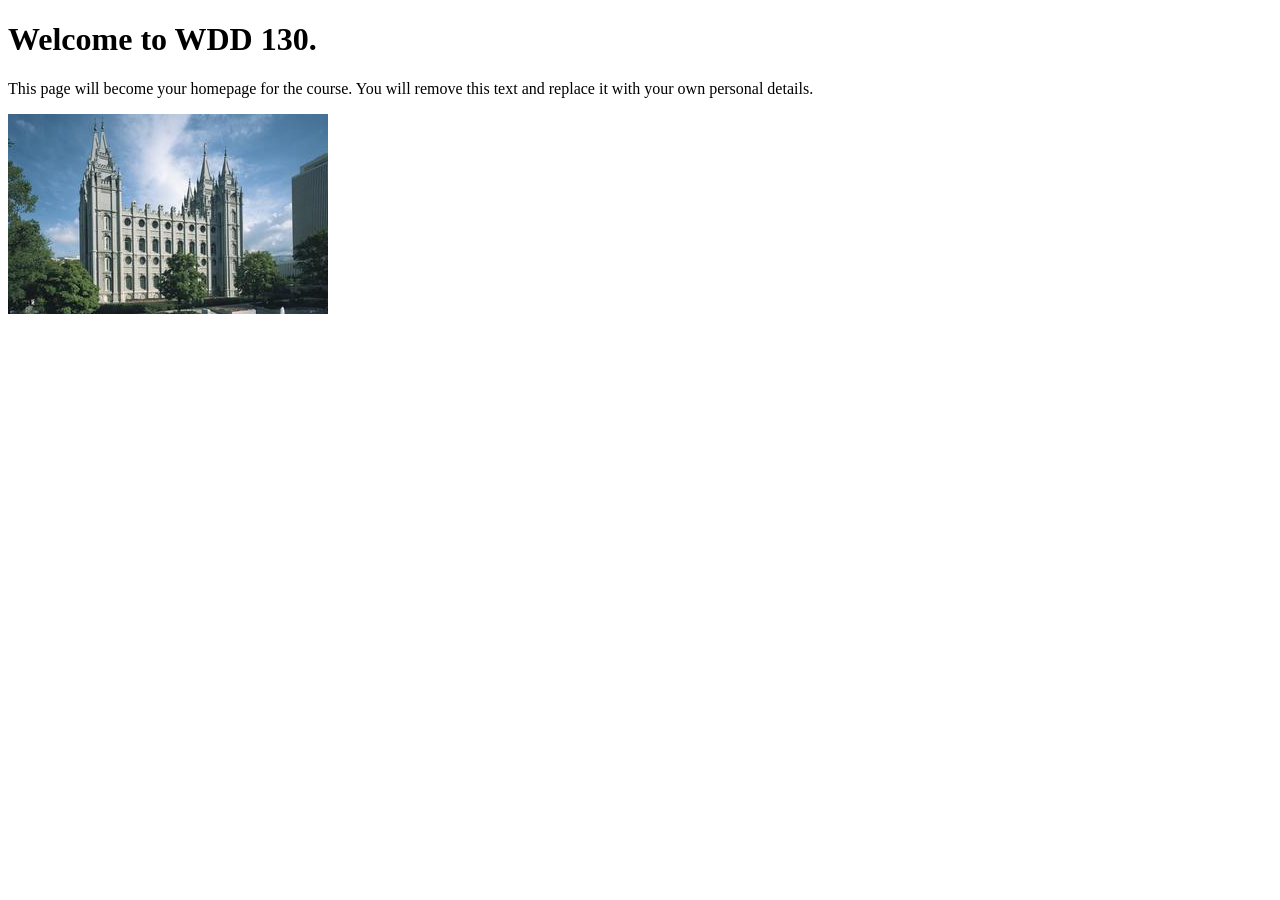
==== index.html @ 5086ca37 "Initial commit" ====
<!DOCTYPE html>
<html lang="en">
<head>
    <meta charset="UTF-8">
    <meta name="viewport" content="width=device-width, initial-scale=1.0">
    <title>WDD 130 | Personal Homepage</title>
</head>
<body>
    <h1>Welcome to WDD 130.</h1>
    <p>This page will become your homepage for the course. You will remove this text and replace it with your own personal details.</p>

    <img src="images/salt-lake-temple.jpg" alt="The Salt Lake Temple.">
</body>
</html>
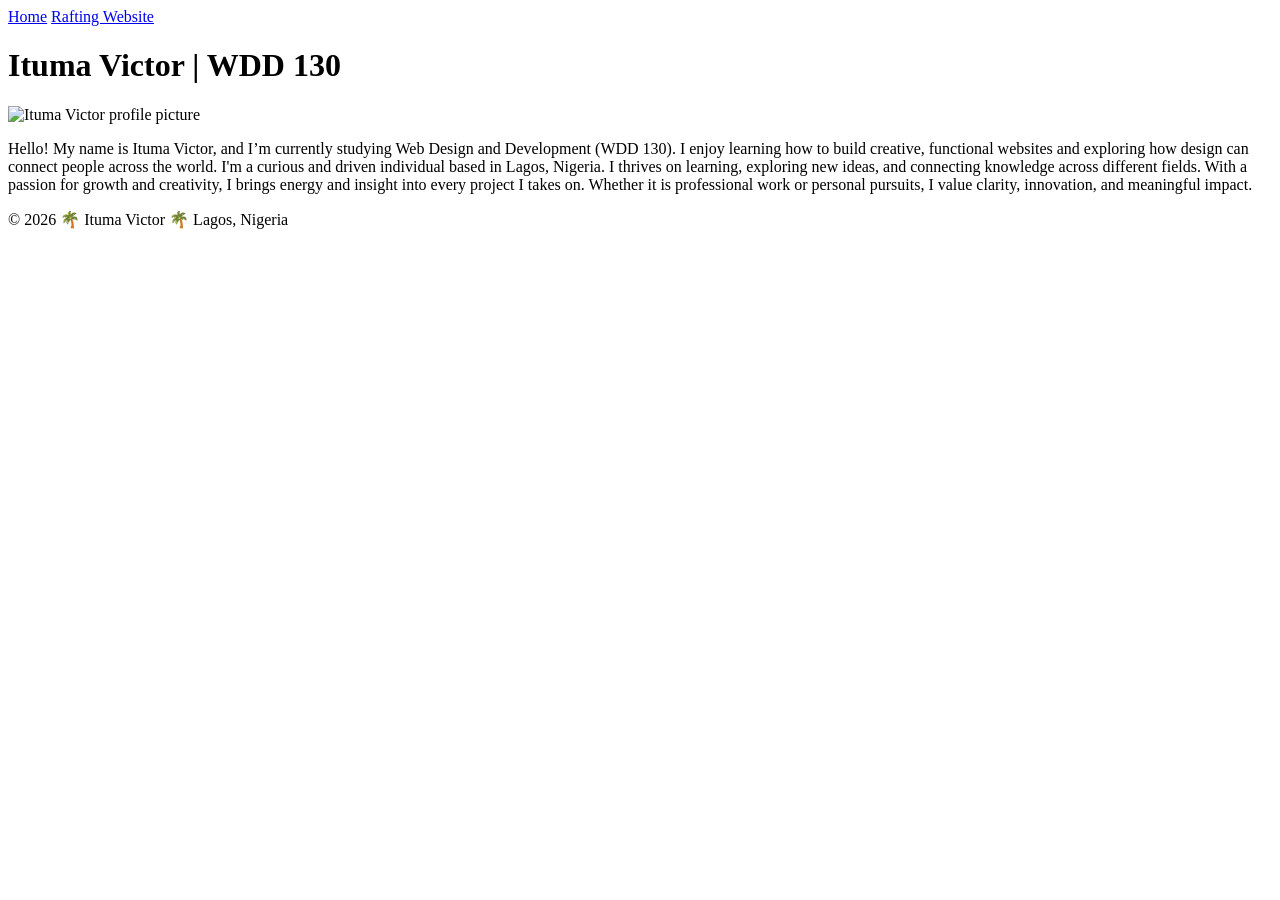
==== commit 09a0c7fd: "add index html" ====
--- a/index.html
+++ b/index.html
@@ -1,14 +1,40 @@
 <!DOCTYPE html>
 <html lang="en">
+
 <head>
     <meta charset="UTF-8">
     <meta name="viewport" content="width=device-width, initial-scale=1.0">
-    <title>WDD 130 | Personal Homepage</title>
+    <title>Ituma Victor | WDD 130</title>
 </head>
+
 <body>
-    <h1>Welcome to WDD 130.</h1>
-    <p>This page will become your homepage for the course. You will remove this text and replace it with your own personal details.</p>
+    <header>
+        <nav>
+            <a href="#">Home</a>
+            <a href="wwr/">Rafting Website</a>
+        </nav>
+    </header>
+    <main>
+        <h1>Ituma Victor | WDD 130</h1>
+        <img src="images/profile.jpg" alt="Ituma Victor profile picture" width="200">
+        <p>Hello! My name is Ituma Victor, and I’m currently studying Web Design and Development
+            (WDD 130).
+            I
+            enjoy learning how to build creative, functional websites and exploring how design can
+            connect
+            people across the world.
+            I'm a curious and driven individual based in Lagos,
+            Nigeria.
+            I thrives on learning, exploring
+            new ideas, and connecting knowledge across different fields. With a passion for growth
+            and
+            creativity, I brings energy and insight into every project I takes on. Whether it is
+            professional work or personal pursuits, I value clarity, innovation, and meaningful
+            impact.</p>
+    </main>
+    <footer>
+        <p>&COPY; 2026 🌴 Ituma Victor 🌴 Lagos, Nigeria</p>
+    </footer>
+</body>
 
-    <img src="images/salt-lake-temple.jpg" alt="The Salt Lake Temple.">
-</body>
 </html>
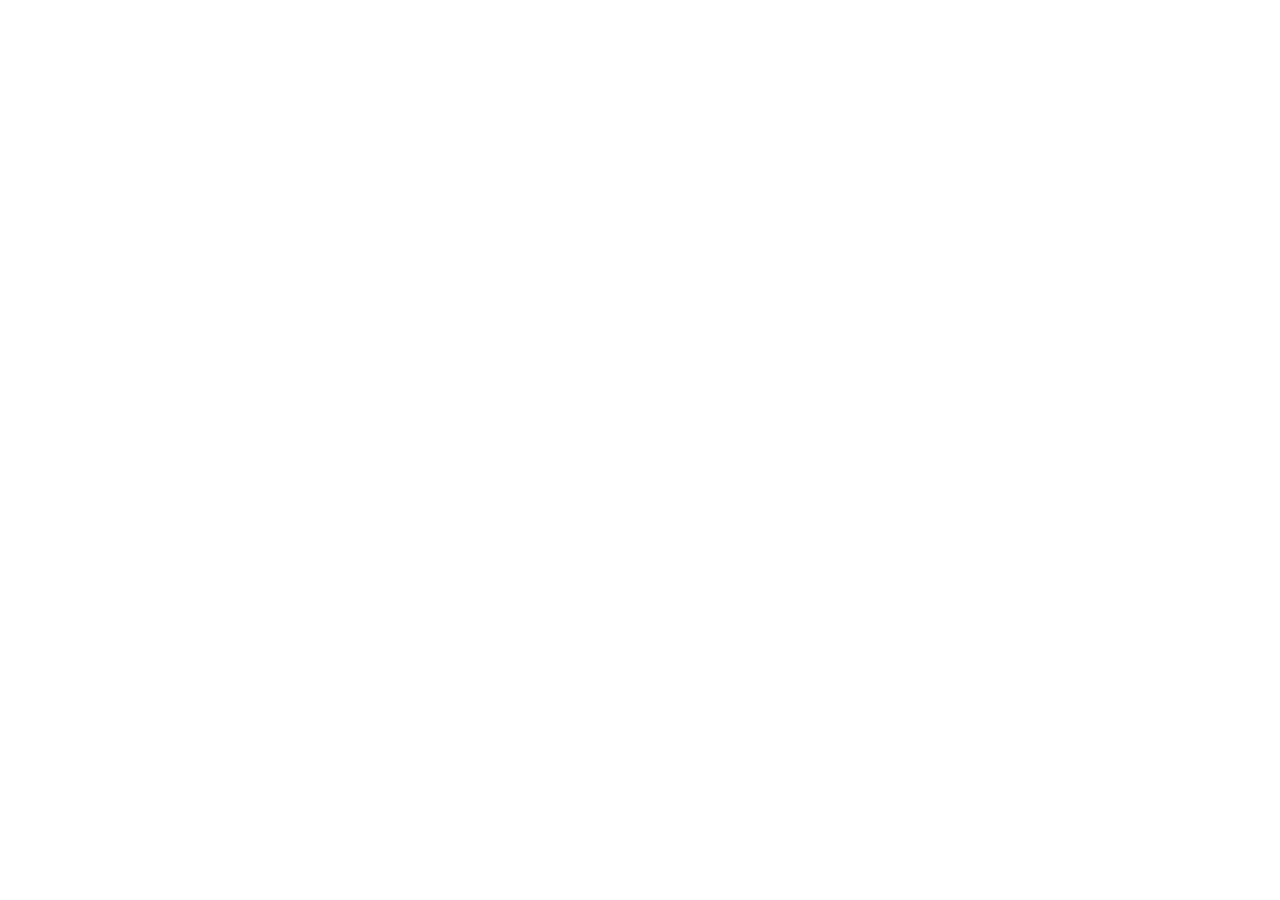
==== commit 5acdc955: "add html" ====
--- a/index.html
+++ b/index.html
@@ -9,32 +9,9 @@
 
 <body>
     <header>
-        <nav>
-            <a href="#">Home</a>
-            <a href="wwr/">Rafting Website</a>
-        </nav>
+
     </header>
-    <main>
-        <h1>Ituma Victor | WDD 130</h1>
-        <img src="images/profile.jpg" alt="Ituma Victor profile picture" width="200">
-        <p>Hello! My name is Ituma Victor, and I’m currently studying Web Design and Development
-            (WDD 130).
-            I
-            enjoy learning how to build creative, functional websites and exploring how design can
-            connect
-            people across the world.
-            I'm a curious and driven individual based in Lagos,
-            Nigeria.
-            I thrives on learning, exploring
-            new ideas, and connecting knowledge across different fields. With a passion for growth
-            and
-            creativity, I brings energy and insight into every project I takes on. Whether it is
-            professional work or personal pursuits, I value clarity, innovation, and meaningful
-            impact.</p>
-    </main>
-    <footer>
-        <p>&COPY; 2026 🌴 Ituma Victor 🌴 Lagos, Nigeria</p>
-    </footer>
+
 </body>
 
 </html>
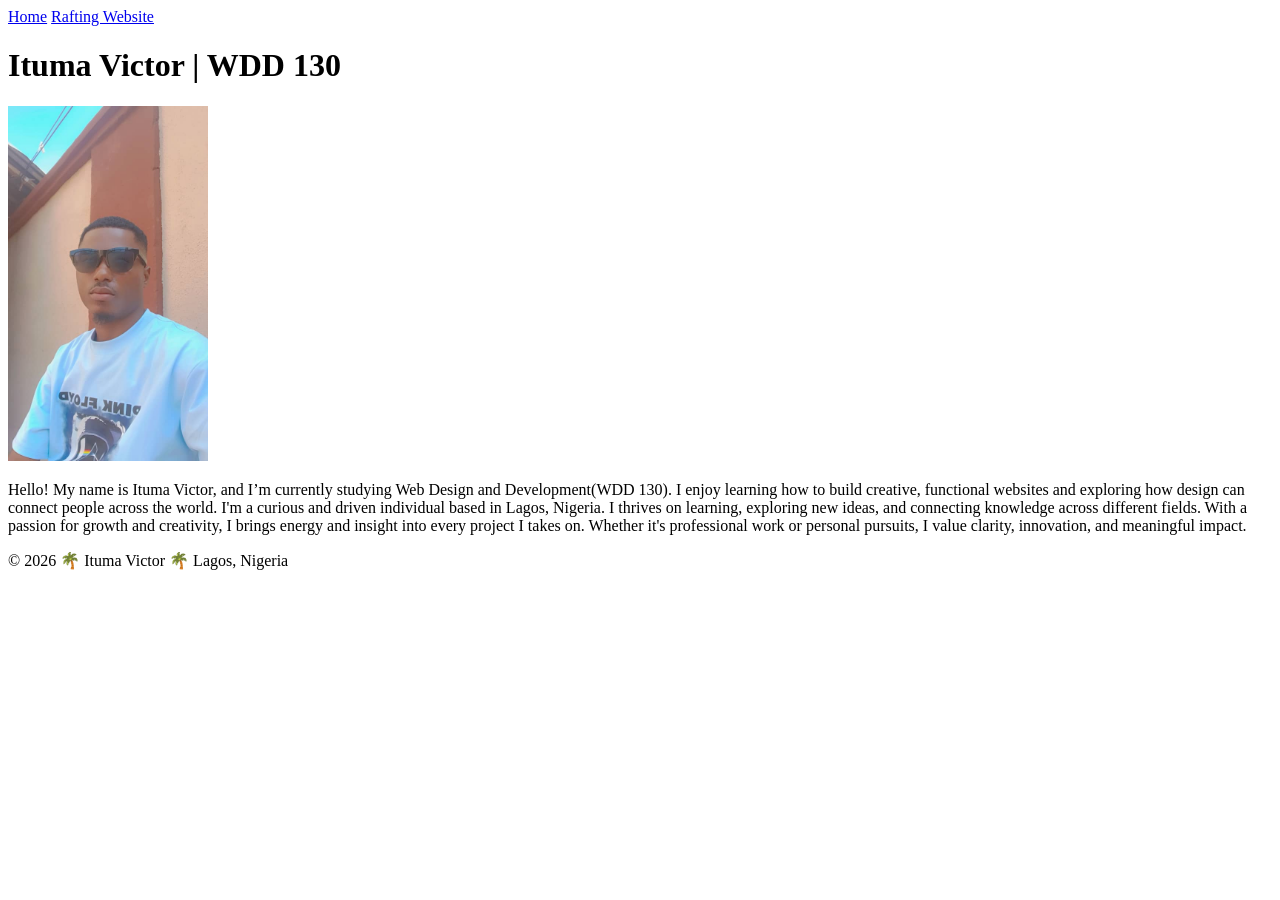
==== commit ccb33cb4: "add edited to html" ====
--- a/index.html
+++ b/index.html
@@ -9,9 +9,26 @@
 
 <body>
     <header>
-
+        <nav>
+            <a href="#">Home</a>
+            <a href="wwr/">Rafting Website</a>
+        </nav>
     </header>
-
+    <main>
+        <h1>Ituma Victor | WDD 130</h1>
+        <img src="images/profile.jpg" alt="Ituma Victor profile picture" width="200">
+        <p>Hello! My name is Ituma Victor, and I’m currently studying Web Design and Development(WDD
+            130). I enjoy learning how to build creative, functional websites and exploring how
+            design can connect people across the world. I'm a curious and driven individual based in
+            Lagos, Nigeria. I thrives on learning, exploring new ideas, and connecting knowledge
+            across different fields. With a passion for growth
+            and creativity, I brings energy and insight into every project I takes on. Whether it's
+            professional work or personal pursuits, I value clarity, innovation, and meaningful
+            impact.</p>
+    </main>
+    <footer>
+        <p>&COPY; 2026 🌴 Ituma Victor 🌴 Lagos, Nigeria</p>
+    </footer>
 </body>
 
 </html>
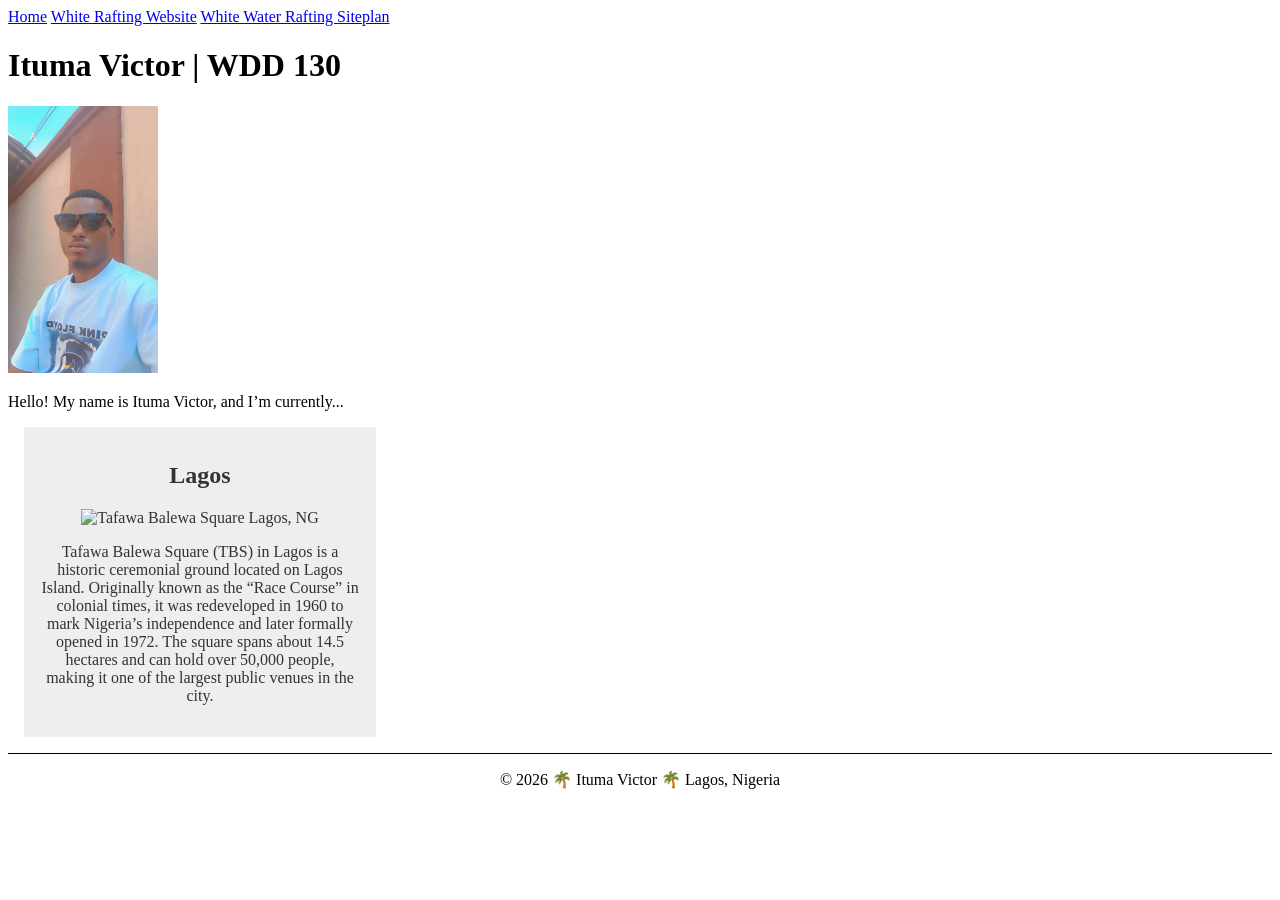
==== commit eacfdfea: "add html" ====
--- a/index.html
+++ b/index.html
@@ -5,27 +5,38 @@
     <meta charset="UTF-8">
     <meta name="viewport" content="width=device-width, initial-scale=1.0">
     <title>Ituma Victor | WDD 130</title>
+    <meta name="description" content="Ituma Victor's BYU-Idaho WDD 130 course home page">
+    <meta name="author" content="Ituma Victor">
+
+    <link rel="stylesheet" href="styles/styles.css">
 </head>
 
 <body>
     <header>
         <nav>
             <a href="#">Home</a>
-            <a href="wwr/">Rafting Website</a>
+            <a href="wwr/">White Rafting Website</a>
+            <a href="wwr/site-plam-rafting.html">White Water Rafting Siteplan</a>
         </nav>
     </header>
     <main>
         <h1>Ituma Victor | WDD 130</h1>
-        <img src="images/profile.jpg" alt="Ituma Victor profile picture" width="200">
-        <p>Hello! My name is Ituma Victor, and I’m currently studying Web Design and Development(WDD
-            130). I enjoy learning how to build creative, functional websites and exploring how
-            design can connect people across the world. I'm a curious and driven individual based in
-            Lagos, Nigeria. I thrives on learning, exploring new ideas, and connecting knowledge
-            across different fields. With a passion for growth
-            and creativity, I brings energy and insight into every project I takes on. Whether it's
-            professional work or personal pursuits, I value clarity, innovation, and meaningful
-            impact.</p>
+        <img src="images/profile.jpg" alt="Hello, my name is Ituma Victor" width="200">
+        <p>Hello! My name is Ituma Victor, and I’m currently...</p>
+
     </main>
+    <aside>
+        <h2>Lagos</h2>
+        <img src="images/Tafawa_Balewa_Square_Lagos_Island.jpg"
+          alt="Tafawa Balewa Square Lagos, NG">
+        <p>Tafawa Balewa Square (TBS) in Lagos is a historic ceremonial ground located on Lagos
+            Island.
+            Originally known as the “Race Course” in colonial times, it was redeveloped in 1960 to
+            mark
+            Nigeria’s independence and later formally opened in 1972. The square spans about 14.5
+            hectares and
+            can hold over 50,000 people, making it one of the largest public venues in the city.</p>
+    </aside>
     <footer>
         <p>&COPY; 2026 🌴 Ituma Victor 🌴 Lagos, Nigeria</p>
     </footer>
--- a/styles/styles.css
+++ b/styles/styles.css
@@ -0,0 +1,35 @@
+main {
+    max-width: 480px;
+}
+
+aside {
+    width: 20rem;
+    margin: 1rem;
+    border: 1px solid rgb(000/0.2);
+    /* 1️⃣ */
+    padding: 1rem;
+    background-color: #eee;
+    color: #333;
+    text-align: center;
+}
+
+aside img {
+    width: 200px;
+    height: auto;
+}
+
+main img {
+    width: 150px;
+    height: auto;
+    ...
+}
+
+p {
+    padding: 0;
+}
+
+footer {
+    margin-top: 15px;
+    border-top: 1px solid #000;
+    text-align: center;
+}
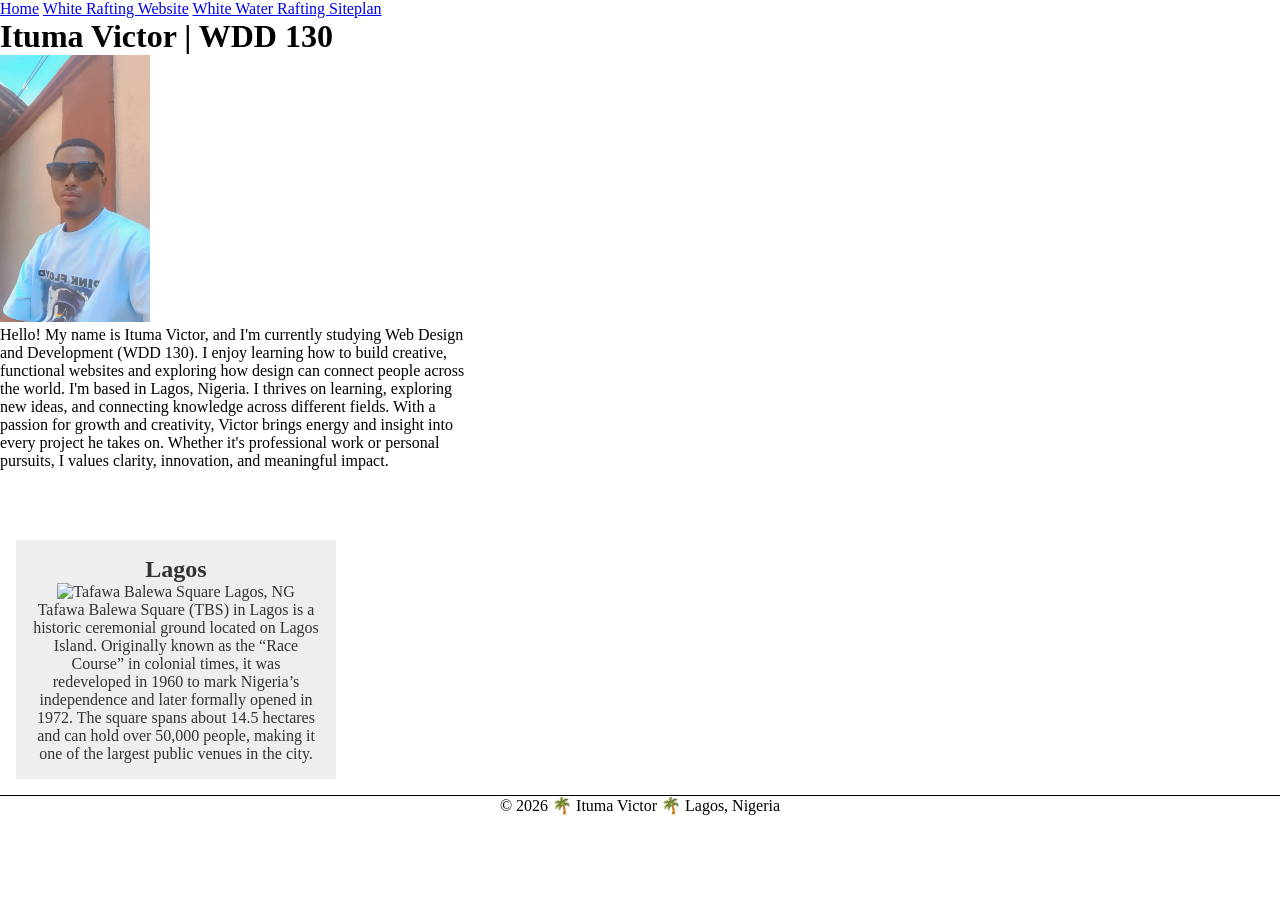
==== commit 9dec6d9d: "updated" ====
--- a/index.html
+++ b/index.html
@@ -22,8 +22,29 @@
     <main>
         <h1>Ituma Victor | WDD 130</h1>
         <img src="images/profile.jpg" alt="Hello, my name is Ituma Victor" width="200">
-        <p>Hello! My name is Ituma Victor, and I’m currently...</p>
+        <p>Hello! My name is Ituma Victor, and I'm currently studying Web Design and Development
+            (WDD 130). I
+            enjoy learning how to build creative, functional websites and exploring how design can
+            connect
+            people across the world. I'm based in Lagos, Nigeria. I thrives on learning, exploring
+            new ideas, and connecting knowledge
+            across different fields. With a passion for growth and creativity, Victor brings energy
+            and insight
+            into every project he takes on. Whether it's professional work or personal pursuits, I
+            values
+            clarity, innovation, and meaningful impact. </p>
 
+        <Ul>
+            <li><a
+                  href="https://newsroom.churchofjesuschrist.org/media/960x540/Aba-Nigeria-Temple-1-6-12-1.jpg"></a>
+            </li>
+            <li><a
+                  href="https://newsroom.churchofjesuschrist.org/media/960x540/frankfurtgermany_large.jpg"></a>
+            </li>
+            <li><a
+                  href="https://newsroom.churchofjesuschrist.org/media/960x540/Adelaide_Australia_Temple-1.jpg"></a>
+            </li>
+        </Ul>
     </main>
     <aside>
         <h2>Lagos</h2>
--- a/styles/styles.css
+++ b/styles/styles.css
@@ -1,3 +1,9 @@
+* {
+    margin: 0;
+    padding: 0;
+    box-sizing: border-box;
+}
+
 main {
     max-width: 480px;
 }
@@ -32,4 +38,13 @@
     margin-top: 15px;
     border-top: 1px solid #000;
     text-align: center;
+}
+
+/* Class Selectors */
+.box {
+    margin: 1rem;
+    border: 1px solid rgb(0 0 0/ 10%);
+    padding: 1rem;
+    background-color: #ddd;
+    color: #000;
 }
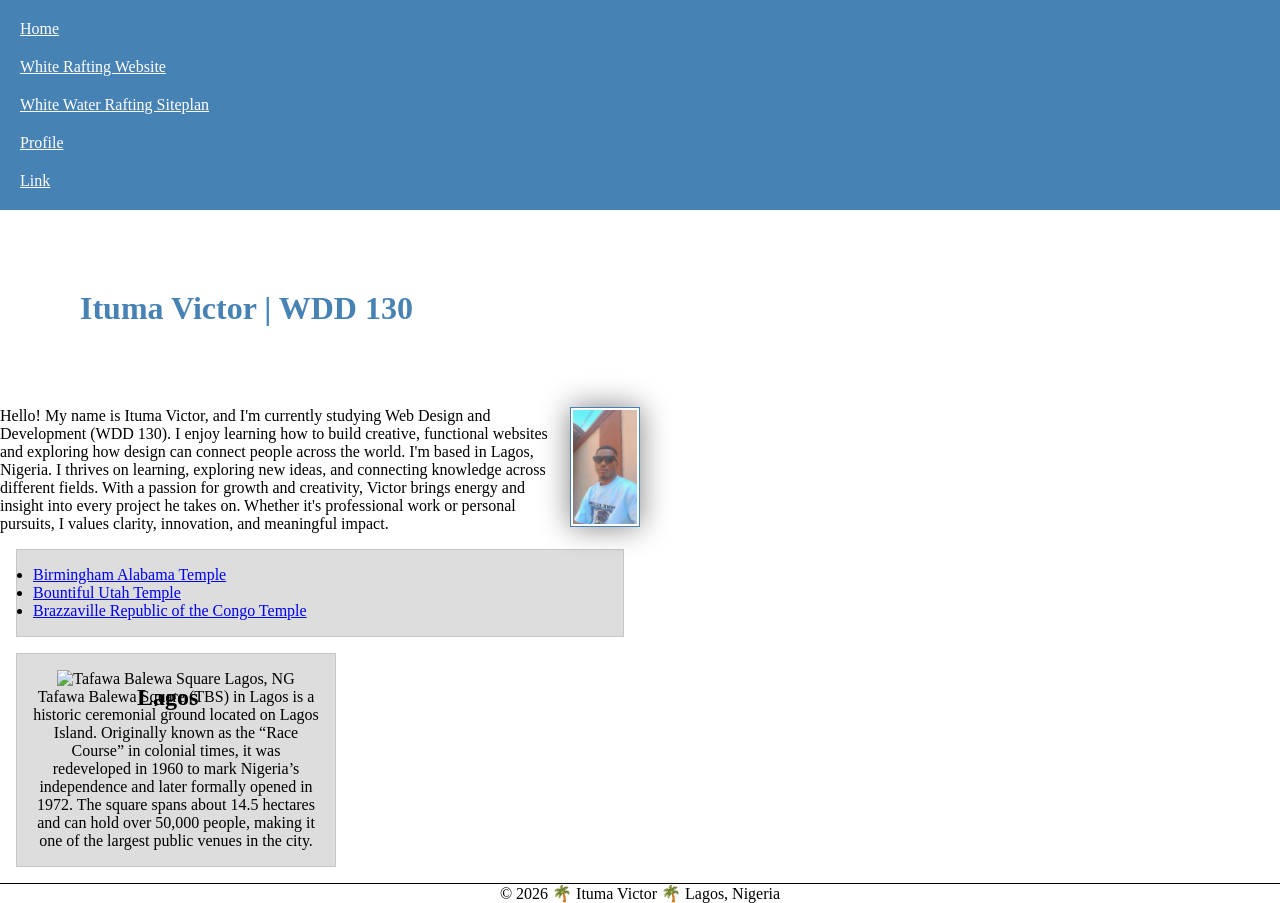
==== commit 3aa39b19: "add html" ====
--- a/index.html
+++ b/index.html
@@ -17,6 +17,8 @@
             <a href="#">Home</a>
             <a href="wwr/">White Rafting Website</a>
             <a href="wwr/site-plam-rafting.html">White Water Rafting Siteplan</a>
+            <a href="https://instagram.com">Profile</a>
+            <a href="https://linkedin.com">Link</a>
         </nav>
     </header>
     <main>
@@ -34,19 +36,19 @@
             values
             clarity, innovation, and meaningful impact. </p>
 
-        <Ul>
-            <li><a
-                  href="https://newsroom.churchofjesuschrist.org/media/960x540/Aba-Nigeria-Temple-1-6-12-1.jpg"></a>
+        <ul class="box">
+            <li><a href="https://www.churchofjesuschrist.org/temples/details/birmingham-alabama-temple"
+                  target="_blank">Birmingham Alabama Temple</a>
             </li>
-            <li><a
-                  href="https://newsroom.churchofjesuschrist.org/media/960x540/frankfurtgermany_large.jpg"></a>
+            <li><a href="https://www.churchofjesuschrist.org/temples/details/bountiful-utah-temple"
+                  target="_blank">Bountiful Utah Temple</a>
             </li>
-            <li><a
-                  href="https://newsroom.churchofjesuschrist.org/media/960x540/Adelaide_Australia_Temple-1.jpg"></a>
+            <li><a href="https://www.churchofjesuschrist.org/temples/details/brazzaville-republic-of-the-congo-temple"
+                  target="_blank">Brazzaville Republic of the Congo Temple</a>
             </li>
-        </Ul>
+        </ul>
     </main>
-    <aside>
+    <aside class="box">
         <h2>Lagos</h2>
         <img src="images/Tafawa_Balewa_Square_Lagos_Island.jpg"
           alt="Tafawa Balewa Square Lagos, NG">
--- a/styles/styles.css
+++ b/styles/styles.css
@@ -4,19 +4,40 @@
     box-sizing: border-box;
 }
 
+nav {
+    background-color: steelblue;
+    padding: 10px;
+}
+
+nav a {
+    color: white;
+    padding: 10px;
+    display: block;
+}
+
+h1 {
+    color: steelblue;
+    padding: 5rem;
+}
+
 main {
-    max-width: 480px;
+    max-width: 640px;
+}
+
+main img {
+    width: 70px;
+    height: auto;
+    border: 1px solid steelblue;
+    padding: 2px;
+    box-shadow: 0 0 30px gray;
+    float: right;
+    margin: 0 0 1rem 1rem;
 }
 
 aside {
-    width: 20rem;
-    margin: 1rem;
-    border: 1px solid rgb(000/0.2);
-    /* 1️⃣ */
-    padding: 1rem;
-    background-color: #eee;
-    color: #333;
+    width: 20em;
     text-align: center;
+    position: relative;
 }
 
 aside img {
@@ -24,18 +45,14 @@
     height: auto;
 }
 
-main img {
-    width: 150px;
-    height: auto;
-    ...
-}
-
-p {
-    padding: 0;
+aside h2 {
+    position: absolute;
+    top: 30px;
+    left: 120px;
 }
 
 footer {
-    margin-top: 15px;
+    margin-top: 1em;
     border-top: 1px solid #000;
     text-align: center;
 }
@@ -43,7 +60,7 @@
 /* Class Selectors */
 .box {
     margin: 1rem;
-    border: 1px solid rgb(0 0 0/ 10%);
+    border: 1px solid rgb(0 0 0 / 10%);
     padding: 1rem;
     background-color: #ddd;
     color: #000;
